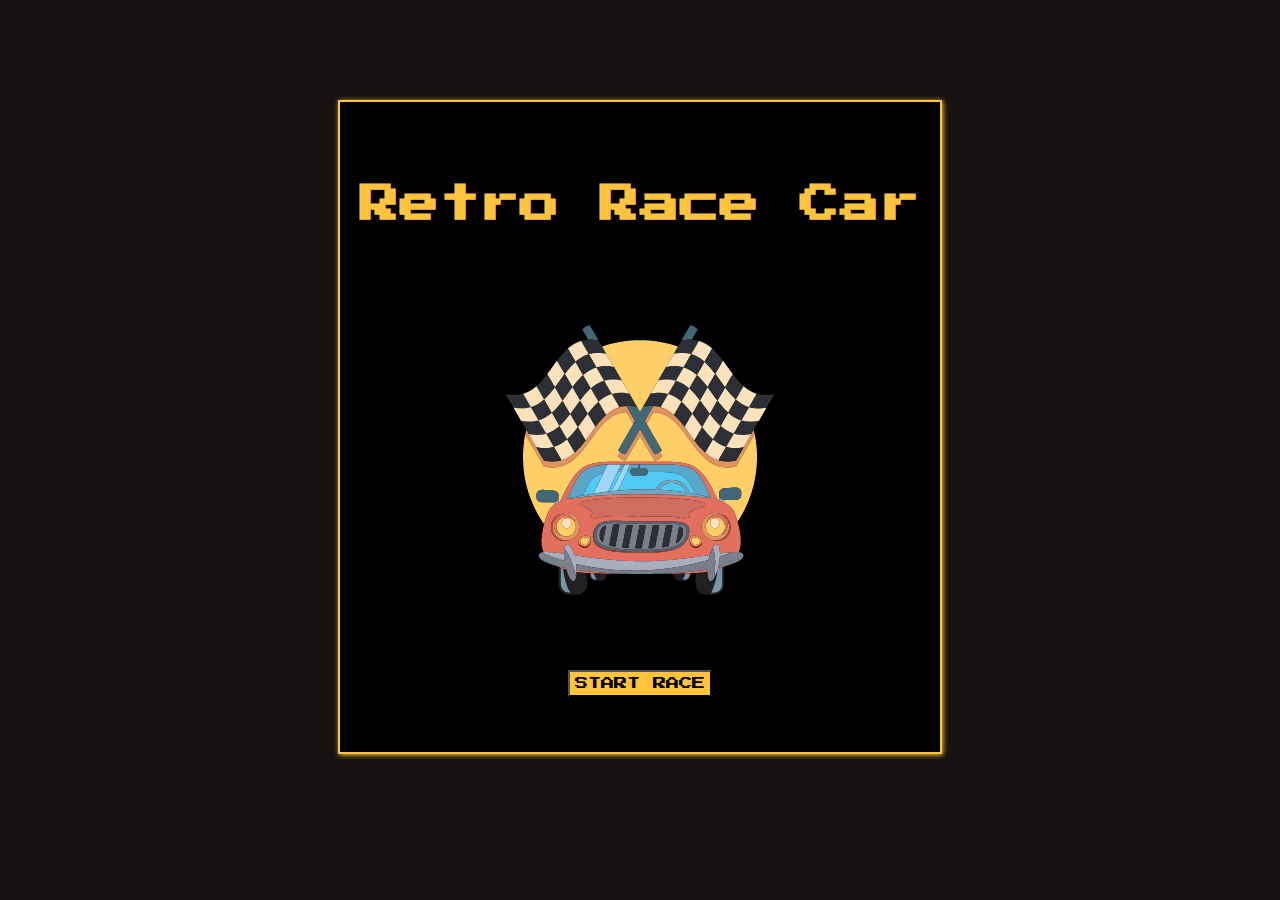
==== html/index.html @ d7edb965 "html & css modified" ====
<!DOCTYPE html>
<html lang="en">
<head>
    <meta charset="UTF-8">
    <meta http-equiv="X-UA-Compatible" content="IE=edge">
    <meta name="viewport" content="width=device-width, initial-scale=1.0">
    <link rel="stylesheet" href="../css/style.css">
    <title>Retro Race Car</title>
</head>
<body>
    <div class="flex-container">
        <div class="container">
            <div id="start-game">
                <h1>Retro Race Car</h1>
                <img src="../Img/Car-And-Racing-Flags-Start-Icon.png" alt="Car & Racing Flags img">
                <button> START RACE </button>
            </div>
        </div>
        <div class="container">
            <div id="canvas-container">
                <canvas id="canvas" width="600" height="600"></canvas>
                <p> Score: <span> 0 </span></p>
            </div>
        </div>
        <div class="container">
            <div id="game-over">
                <h1> Game Over </h1>
                <img src="../Img/Deadend.png" alt="Deadend img">
                <button> RESTART RACE </button>
            </div>
        </div>
    </div>

    <script src="../Js/main.js"></script>
    <script src="../Js/game.js"></script>
    <script src="../Js/car1.js"></script>
    <script src="../Js/purpleCars.js"></script>
    <script src="../Js/greenCars.js"></script>

</body>
</html>
---- css/style.css ----
@import url('https://fonts.googleapis.com/css2?family=Press+Start+2P&display=swap');


/* Containers */
body {
    margin: 0;
    background-color: rgb(22, 18, 18);
}
.flex-container {
    display: flex;
    flex-direction: column;
    justify-content: center;
    align-items: center;
    margin-top: 100px;
}
.container {
    background-color: black;
    font-family: 'Press Start 2P', cursive;
    /* border-bottom: 2px solid red; */
}
#start-game,
#game-over{
    height: 650px;
    width: 600px;
    border: 2px solid rgb(255,196,59);
    box-shadow: 1px 1px 5px rgb(255, 196, 59);
}

/* First Screen */
#start-game {
    display: flex;
    flex-direction: column;
    gap: 50px;
    align-items: center;
    justify-content: space-around;
}
#start-game h1,
#game-over h1 {
    color: rgb(255, 196, 59);
    padding-top: 50px;
    font-size: 2.5rem;
}

button {
    font-family: 'Press Start 2P', cursive;
    background-color: rgb(255, 196, 59);
    padding: 5px;
    margin-bottom: 50px;
}

/* Canvas */
#canvas-container{
    display: none;
    flex-direction: column;
    justify-content: center;
    align-items: center;
    height: 650px;
    border: 2px solid rgb(255,196,59);
    box-shadow: 1px 1px 5px rgb(255, 196, 59);
}
#canvas-container p {
    color: rgb(255, 196, 59);
    background-color: black;
    padding: 0;

}
canvas{
    background-color: aliceblue;
}


/* GameOver */
#game-over{
    display: none;
    flex-direction: column;
    gap: 50px;
    align-items: center;
    justify-content: space-around;
}
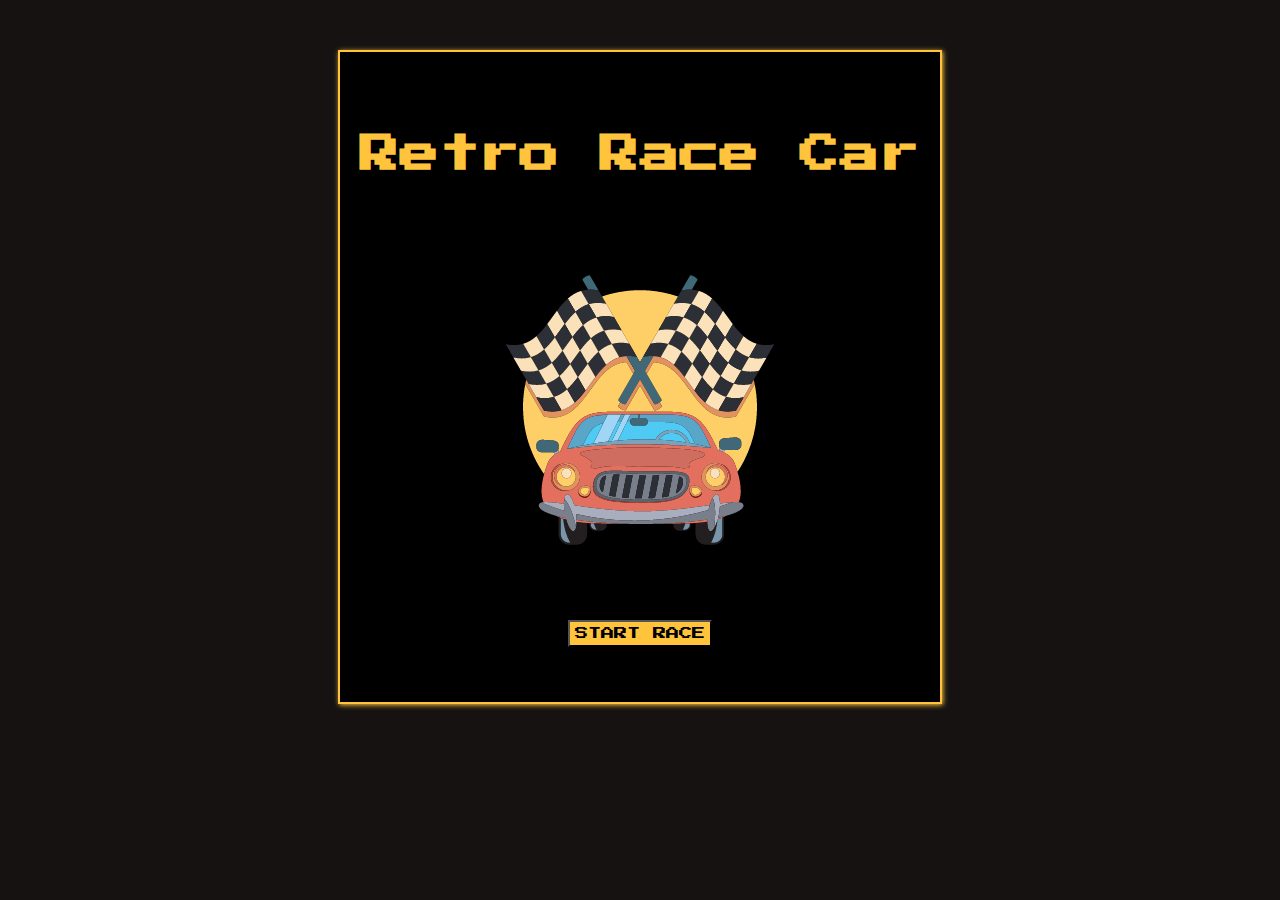
==== commit 63052ddf: "bg movement done" ====
--- a/html/index.html
+++ b/html/index.html
@@ -33,6 +33,7 @@
 
     <script src="../Js/main.js"></script>
     <script src="../Js/game.js"></script>
+    <script src="../Js/bg.js"></script>
     <script src="../Js/car1.js"></script>
     <script src="../Js/purpleCars.js"></script>
     <script src="../Js/greenCars.js"></script>
--- a/css/style.css
+++ b/css/style.css
@@ -11,7 +11,7 @@
     flex-direction: column;
     justify-content: center;
     align-items: center;
-    margin-top: 100px;
+    margin-top: 50px;
 }
 .container {
     background-color: black;
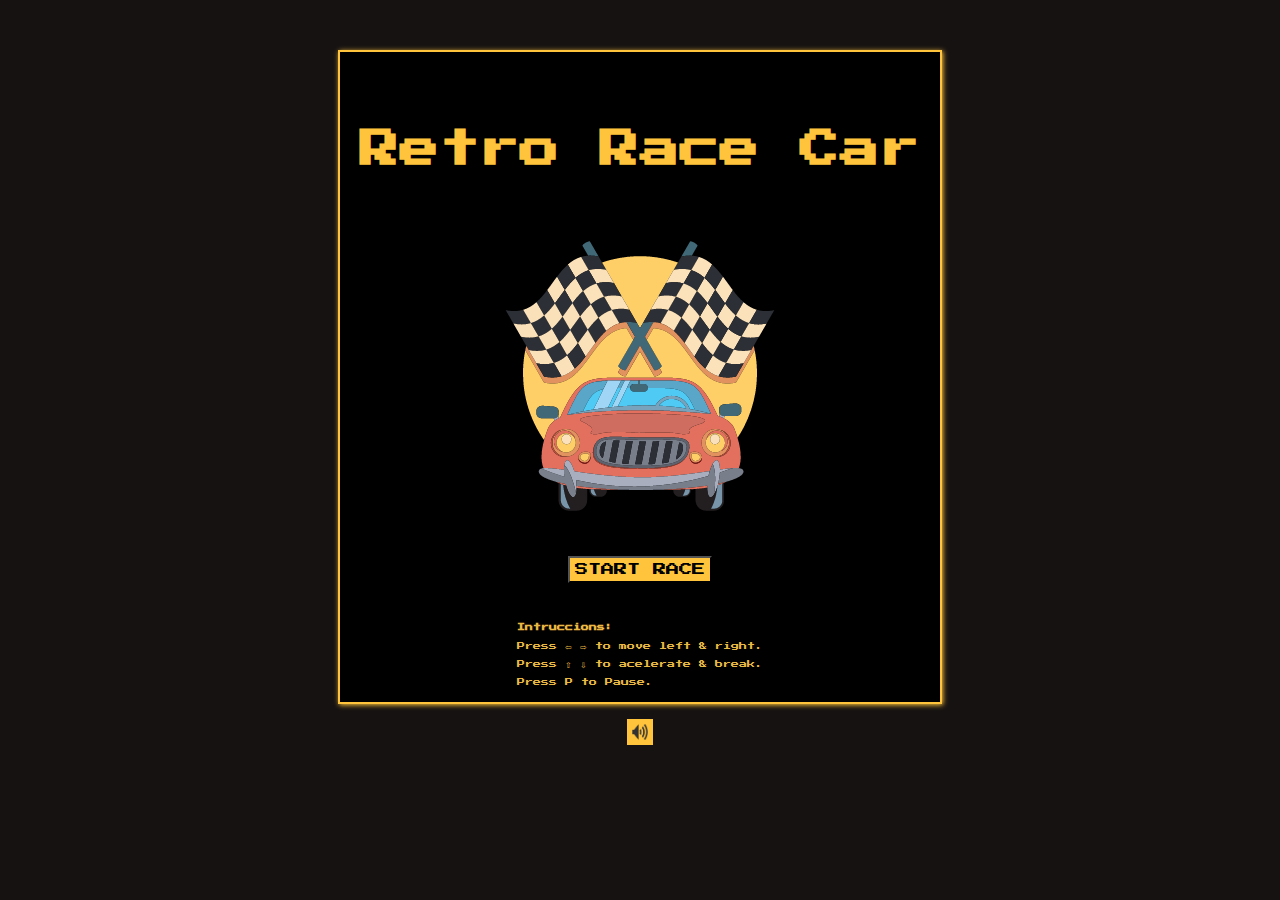
==== commit 33049d66: "btn mute, instruccions game & score game over" ====
--- a/html/index.html
+++ b/html/index.html
@@ -19,22 +19,35 @@
         <div class="container">
             <div id="canvas-container">
                 <canvas id="canvas" width="600" height="600"></canvas>
-                <p> Score: <span> 0 </span></p>
+                <div id="bottom-bar">
+                    <p id="score"> Score: <span> 0 </span></p>
+                    <p id="max-score">Max score: <span>0</span></p>
+                    <p id="lives">Lives: <span>0</span></p>
+                </div>
+                <audio class="audio-juego" src="../audio/Daddy (8 Bit Version).mp3" controls=""></audio>
+                <audio class="audio-choque" src="../audio/fail game retro efect.mp3"></audio>
+                <audio class="audio-live" src="../audio/livesUp.mp3"></audio>
             </div>
         </div>
         <div class="container">
             <div id="game-over">
                 <h1> Game Over </h1>
                 <img src="../Img/Deadend.png" alt="Deadend img">
+                <div id="totalScore"></div>
                 <button> RESTART RACE </button>
+                <audio class="audio-game-over" src="../audio/8-bit-melody-loop-37872.mp3"></audio>
             </div>
         </div>
+        <div id="btn-mute"></div>
     </div>
 
     <script src="../Js/main.js"></script>
     <script src="../Js/game.js"></script>
     <script src="../Js/bg.js"></script>
     <script src="../Js/car1.js"></script>
+    <script src="../Js/enemyCars.js"></script>
+    <script src="../Js/wrenchLives.js"></script>
+    <script src="../Js/crashImg.js"></script>
     <script src="../Js/purpleCars.js"></script>
     <script src="../Js/greenCars.js"></script>
 
--- a/css/style.css
+++ b/css/style.css
@@ -5,6 +5,8 @@
 body {
     margin: 0;
     background-color: rgb(22, 18, 18);
+    background-position: center;
+    
 }
 .flex-container {
     display: flex;
@@ -26,13 +28,22 @@
     box-shadow: 1px 1px 5px rgb(255, 196, 59);
 }
 
+#btn-mute{
+    padding-top: 15px;
+    display: flex;
+    justify-content: center;
+}
+#btn-mute input{
+    width: 5%;
+}
+
+
 /* First Screen */
 #start-game {
     display: flex;
     flex-direction: column;
-    gap: 50px;
+    gap: 30px;
     align-items: center;
-    justify-content: space-around;
 }
 #start-game h1,
 #game-over h1 {
@@ -41,11 +52,17 @@
     font-size: 2.5rem;
 }
 
-button {
+button,
+input {
     font-family: 'Press Start 2P', cursive;
     background-color: rgb(255, 196, 59);
     padding: 5px;
-    margin-bottom: 50px;
+    /* margin-bottom: 50px; */
+}
+#start-game div{
+    color: rgb(234, 184, 67);
+    font-size: 0.5rem;
+    padding-bottom: 5px;
 }
 
 /* Canvas */
@@ -58,6 +75,11 @@
     border: 2px solid rgb(255,196,59);
     box-shadow: 1px 1px 5px rgb(255, 196, 59);
 }
+#bottom-bar{
+    display: flex;
+    gap: 25px;
+    
+}
 #canvas-container p {
     color: rgb(255, 196, 59);
     background-color: black;
@@ -67,14 +89,37 @@
 canvas{
     background-color: aliceblue;
 }
-
+.audio-juego,
+.audio-choque,
+.audio-game-over{
+    display: none;
+}
 
 /* GameOver */
 #game-over{
     display: none;
     flex-direction: column;
-    gap: 50px;
+    gap: 30px;
     align-items: center;
-    justify-content: space-around;
+}
+.instruccions {
+    color: rgb(234, 184, 67);
+    font-size: 0.5rem;
+    margin: 0;
+    padding: 0; 
+}
+#totalScore {
+    display: flex;
+    flex-direction: column;
+    align-items: center;
+    color: rgb(255, 196, 59);
+    margin: 0;
+    padding: 0;
+    row-gap: 10px;
 }
 
+#totalScore p {
+    padding: 0;
+    margin: 0;
+}
+
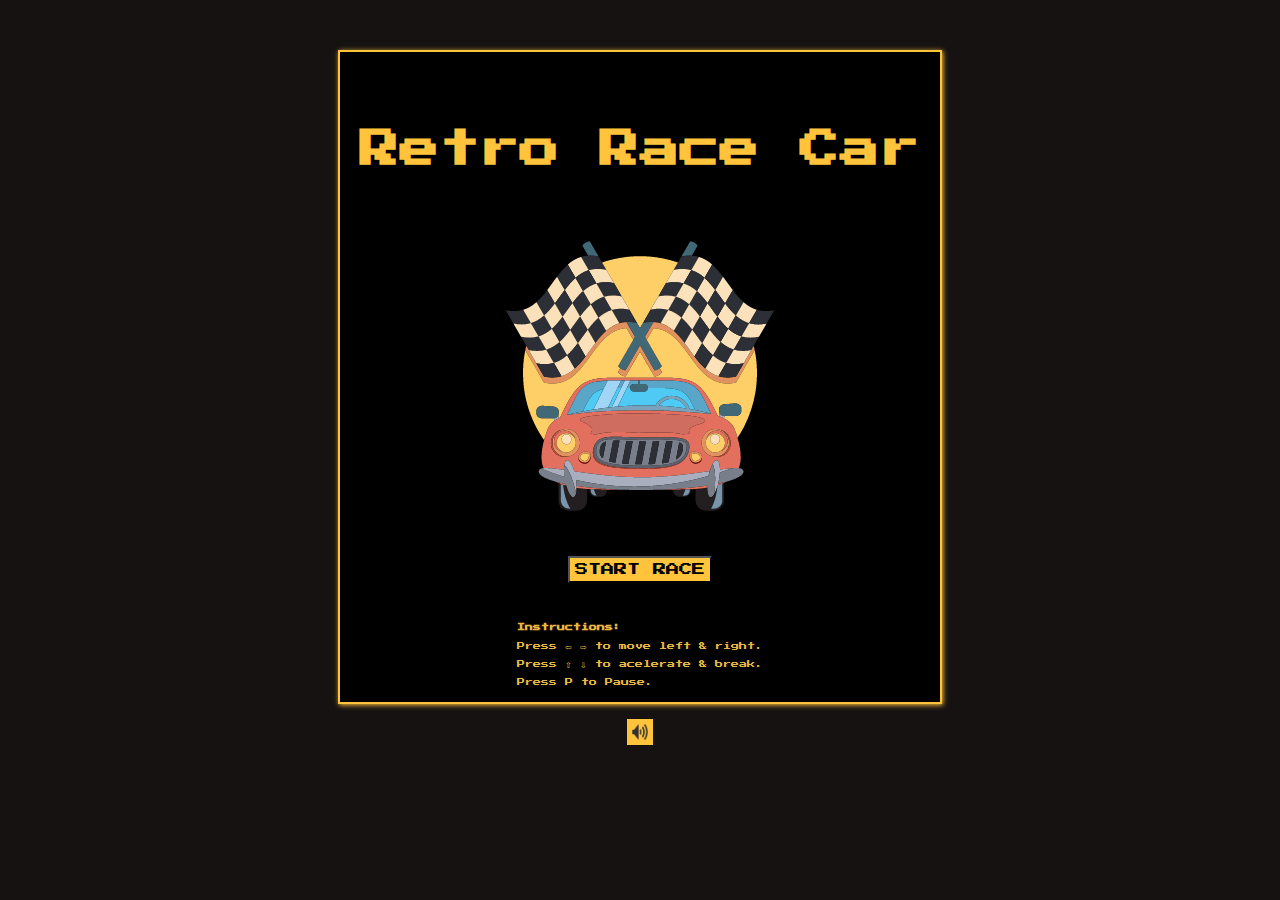
==== commit 3670f796: "crashImg & liveUpImg update" ====
--- a/html/index.html
+++ b/html/index.html
@@ -48,6 +48,7 @@
     <script src="../Js/enemyCars.js"></script>
     <script src="../Js/wrenchLives.js"></script>
     <script src="../Js/crashImg.js"></script>
+    <script src="../Js/liveImg.js"></script>
     <script src="../Js/purpleCars.js"></script>
     <script src="../Js/greenCars.js"></script>
 
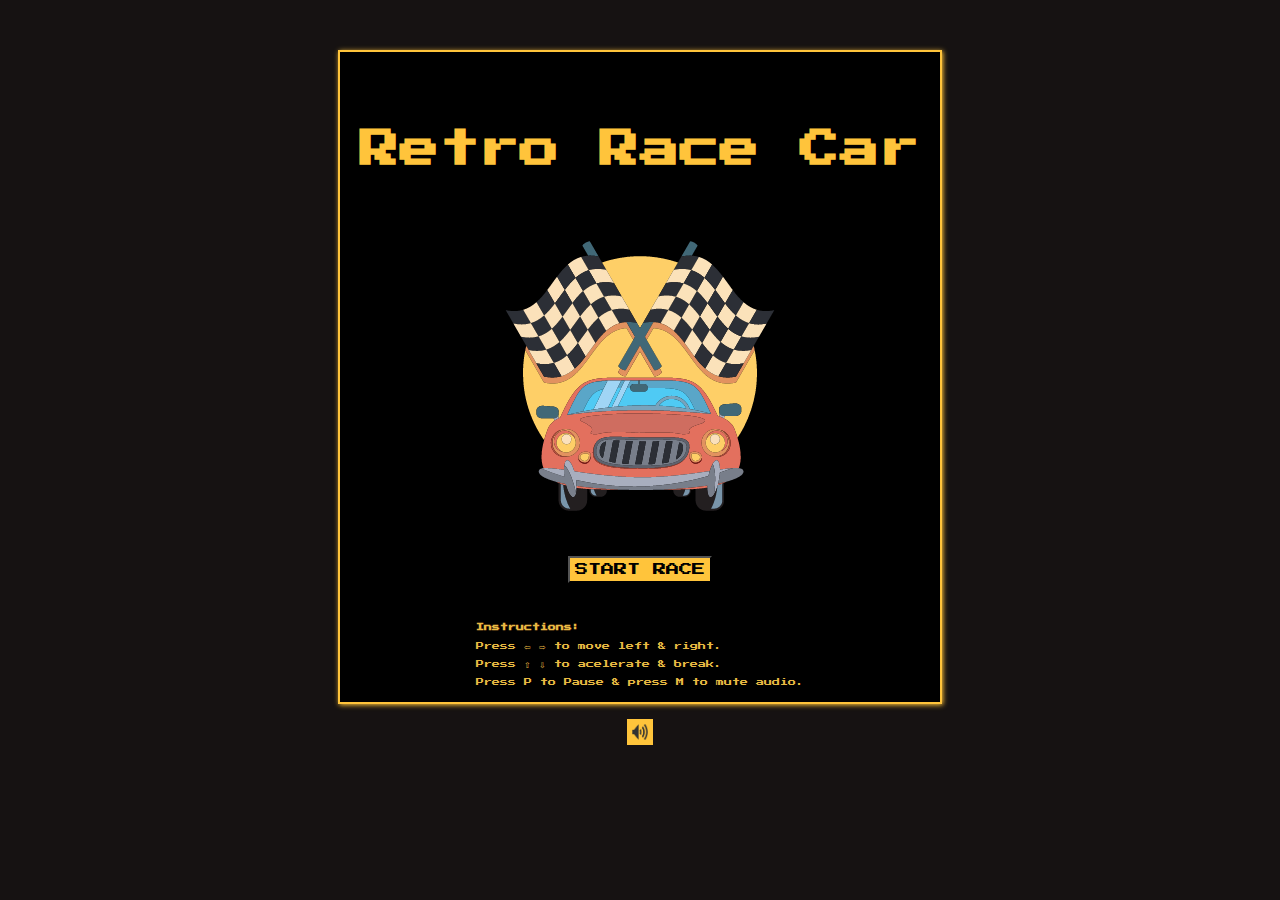
==== commit d5ac316f: "levelUp audio & image" ====
--- a/html/index.html
+++ b/html/index.html
@@ -36,6 +36,7 @@
                 <div id="totalScore"></div>
                 <button> RESTART RACE </button>
                 <audio class="audio-game-over" src="../audio/8-bit-melody-loop-37872.mp3"></audio>
+                <audio class="audio-level-up" src="../audio/levelUp.wav"></audio>
             </div>
         </div>
         <div id="btn-mute"></div>
@@ -49,6 +50,7 @@
     <script src="../Js/wrenchLives.js"></script>
     <script src="../Js/crashImg.js"></script>
     <script src="../Js/liveImg.js"></script>
+    <script src="../Js/levelUp.js"></script>
     <script src="../Js/purpleCars.js"></script>
     <script src="../Js/greenCars.js"></script>
 
